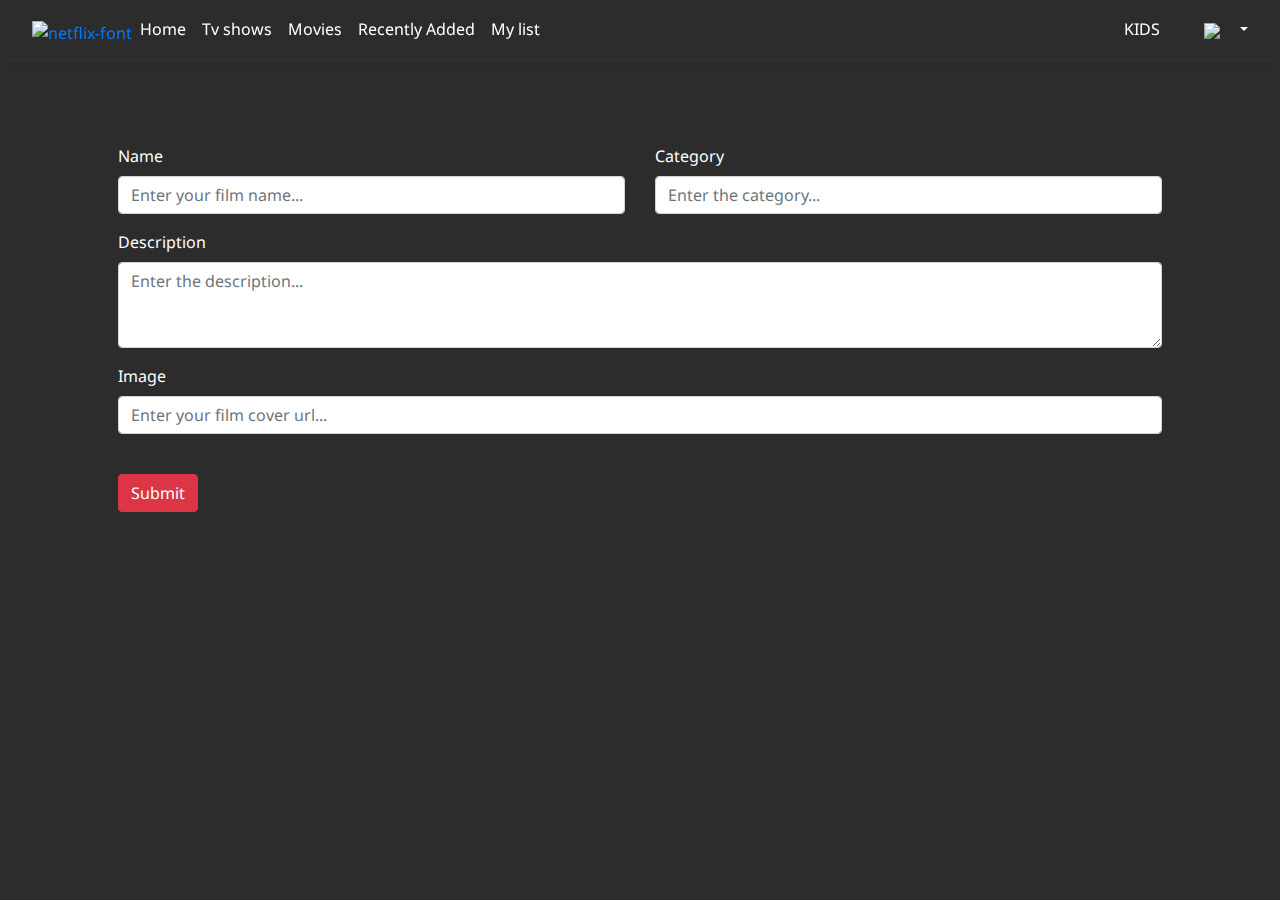
==== backoffice.html @ 6e7f930d "DONE- getting the posted films for categories" ====
<!doctype html>
<html lang="en">

<head>
    <!-- Required meta tags -->
    <meta charset="utf-8">
    <meta name="viewport" content="width=device-width, initial-scale=1, shrink-to-fit=no">

    <!-- Bootstrap CSS -->
    <link href="https://fonts.googleapis.com/css2?family=Noto+Sans:wght@400;700&display=swap" rel="stylesheet">
    <link rel="stylesheet" href="https://use.fontawesome.com/releases/v5.15.1/css/all.css"
        integrity="sha384-vp86vTRFVJgpjF9jiIGPEEqYqlDwgyBgEF109VFjmqGmIY/Y4HV4d3Gp2irVfcrp" crossorigin="anonymous">
    <link rel="stylesheet" href="https://stackpath.bootstrapcdn.com/bootstrap/4.4.1/css/bootstrap.min.css"
        integrity="sha384-Vkoo8x4CGsO3+Hhxv8T/Q5PaXtkKtu6ug5TOeNV6gBiFeWPGFN9MuhOf23Q9Ifjh" crossorigin="anonymous">
    <link rel="stylesheet" href="backoffice.css">
    <title>Backoffice</title>
</head>

<body>
    <!--NAVBAR START-->
    <nav class="navbar navbar-expand-lg navbar-dark">
        <a class="navbar-brand mt-5" href="#"><a href="https://fontmeme.com/netflix-font/"><img
                    src="https://fontmeme.com/permalink/201016/43d068e8e91bfc2ab70c55cd3afe6508.png" alt="netflix-font"
                    border="0" class="mt-2"></a></a>
        <button class="navbar-toggler" type="button" data-toggle="collapse" data-target="#navbarSupportedContent"
            aria-controls="navbarSupportedContent" aria-expanded="false" aria-label="Toggle navigation">
            <i class="fas fa-bars"></i>
        </button>
        <div class="collapse navbar-collapse" id="navbarSupportedContent">
            <ul class="navbar-nav mr-auto">
                <li class="nav-item active">
                    <a class="nav-link" href="index.html">Home <span class="sr-only">(current)</span></a>
                </li>
                <li class="nav-item">
                    <a class="nav-link" href="#">Tv shows</a>
                </li>
                <li class="nav-item">
                    <a class="nav-link" href="#">Movies</a>
                </li>
                <li class="nav-item">
                    <a class="nav-link" href="#">Recently Added</a>
                </li>
                <li class="nav-item">
                    <a class="nav-link" href="#">My list</a>
                </li>
                </li>
            </ul>
            <form class="form-inline my-2 my-lg-0">
                <i class="fas fa-search mr-sm-2"></i>
                <a class="nav-link mr-sm-2">KIDS</a>
                <a href="settings.html"><i class="fas fa-bell"></i></a>
                <a href="account.html"> <img
                        src="https://mir-s3-cdn-cf.behance.net/project_modules/disp/366be133850498.56ba69ac36858.png"
                        width=30></a>
                <a class="nav-link dropdown-toggle" href="#" id="navbarDropdown" role="button" data-toggle="dropdown"
                    aria-haspopup="true" aria-expanded="false">
                </a>
            </form>
        </div>
    </nav>
    <!--NAVBAR END-->


    <!--FORM START-->
    <div class="container mt-5 px-5">
        <div class="row mt-5">
            <div class="col-md-12 mt-5">
                <form onsubmit="handleSubmit(event)" class="mt-5">
                    <div class="row">
                        <div class="col-6">
                            <div class="form-group">
                                <label for="name">Name</label>
                                <input type="text" class="form-control" id="name" placeholder="Enter your film name..."
                                    required />
                            </div>
                        </div>
                        <div class="col-6">
                            <div class="form-group">
                                <label for="category">Category</label>
                                <input type="text" class="form-control" id="category" required
                                    placeholder="Enter the category..." />
                            </div>
                        </div>
                    </div>
                    <div class="form-group">
                        <label for="description">Description</label>
                        <textarea class="form-control" id="description" rows="3" required
                            placeholder="Enter the description..."></textarea>
                    </div>
                    <div class="row">
                        <div class="col-12">
                            <div class="form-group">
                                <label for="image">Image</label>
                                <input type="text" class="form-control" id="image" required
                                    placeholder="Enter your film cover url..." />
                            </div>
                        </div>
                    </div>
                    <button class="btn btn-danger mt-4" type="submit">Submit</button>
                </form>
                <!--<button class="btn btn-danger update mt-4" type="submit" onclick="updateProduct()">Update</button>
                <button class="btn btn-danger delete mt-4" type="submit" onclick="handleDelete()">Delete</button>-->
            </div>

        </div>
        <div class="alert-div ">
            <div class="alert alert-success success text-center d-none" role="alert">
                Product successfully added
            </div>
            <div class="alert alert-success updateAlert text-center d-none" role="alert">
                Product successfully updated
            </div>
            <div class="alert alert-danger error text-center d-none" role="alert">
                Something went wrong
            </div>
        </div>
    </div>
    <!--FORM END-->






    <!-- Optional JavaScript -->
    <!-- jQuery first, then Popper.js, then Bootstrap JS -->
    <script src="backoffice.js"></script>
    <script src="https://code.jquery.com/jquery-3.4.1.slim.min.js"
        integrity="sha384-J6qa4849blE2+poT4WnyKhv5vZF5SrPo0iEjwBvKU7imGFAV0wwj1yYfoRSJoZ+n" crossorigin="anonymous">
    </script>
    <script src="https://cdn.jsdelivr.net/npm/popper.js@1.16.0/dist/umd/popper.min.js"
        integrity="sha384-Q6E9RHvbIyZFJoft+2mJbHaEWldlvI9IOYy5n3zV9zzTtmI3UksdQRVvoxMfooAo" crossorigin="anonymous">
    </script>
    <script src="https://stackpath.bootstrapcdn.com/bootstrap/4.4.1/js/bootstrap.min.js"
        integrity="sha384-wfSDF2E50Y2D1uUdj0O3uMBJnjuUD4Ih7YwaYd1iqfktj0Uod8GCExl3Og8ifwB6" crossorigin="anonymous">
    </script>
</body>

</html>
---- backoffice.css ----
body{
    background-color: #2c2c2c;
    font-family: 'Noto Sans', sans-serif;
    color: #fff;
}
/*navbar start*/
nav{
    background-color: #2c2c2c;
    box-shadow: 0 4px 4px -3px #3a3a3aa8;
 
}
.navbar{
    padding: 0 16px!important;
    position: fixed;
    width: 100%;
    top:0;
    z-index: 200;
}
.form-inline i,
.nav-link{
    color: #fff!important;
}
.form-inline img{
    margin-left:20px;
}
.navbar-toggler{
    color:white;
    border: 1px solid transparent!important;
}
.navbar-toggler i{
    color:white;
    font-size: 27px;
}
/*navbar end*/







@media (max-width: 988px){
  
    .nav-link{
        padding-bottom:15px;
    }

   
}
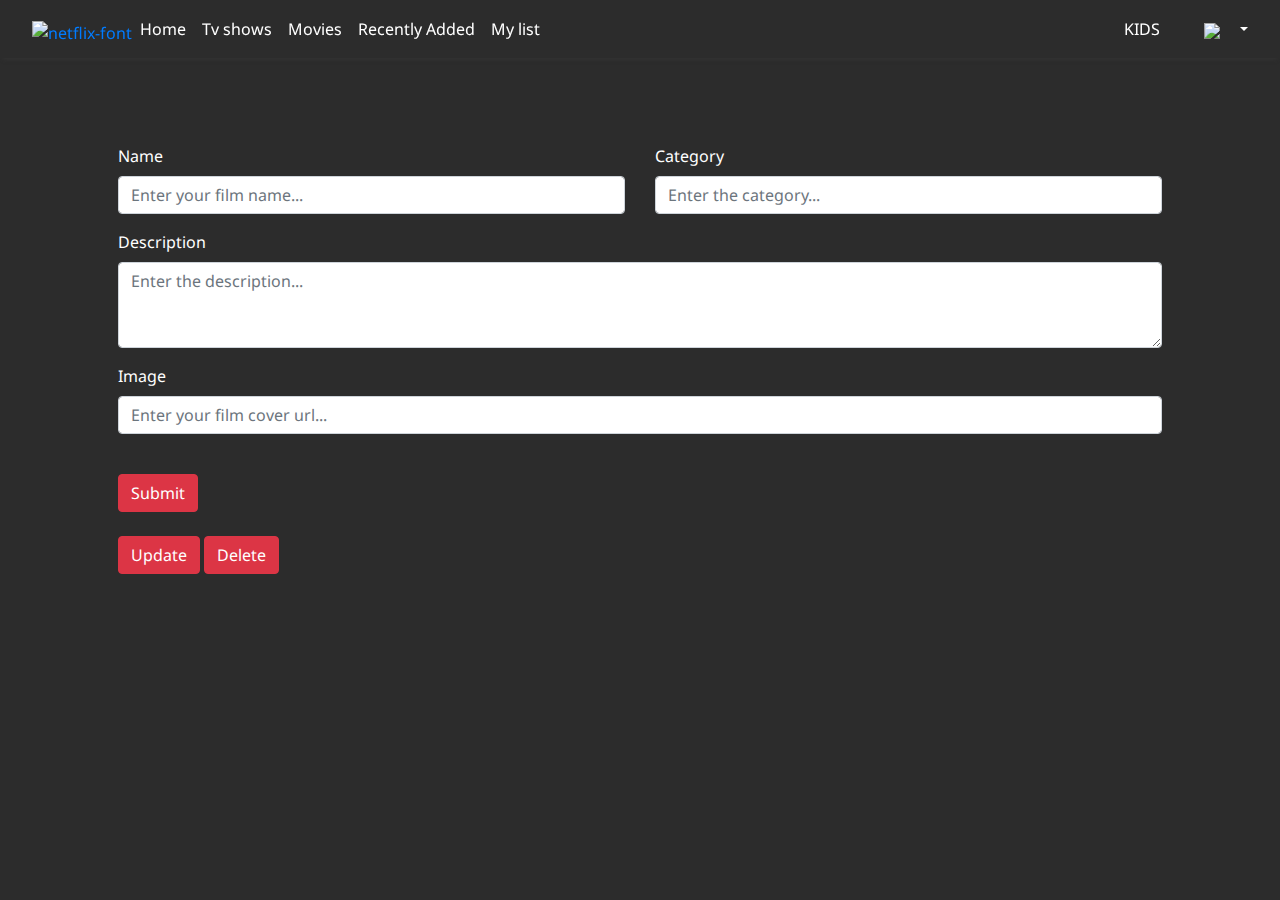
==== commit e7898b23: "DONE- adding loader in the home page" ====
--- a/backoffice.html
+++ b/backoffice.html
@@ -98,8 +98,8 @@
                     </div>
                     <button class="btn btn-danger mt-4" type="submit">Submit</button>
                 </form>
-                <!--<button class="btn btn-danger update mt-4" type="submit" onclick="updateProduct()">Update</button>
-                <button class="btn btn-danger delete mt-4" type="submit" onclick="handleDelete()">Delete</button>-->
+                <button class="btn btn-danger update mt-4" type="submit" onclick="updateMovie()">Update</button>
+                <button class="btn btn-danger delete mt-4" type="submit" onclick="handleDelete()">Delete</button>
             </div>
 
         </div>
